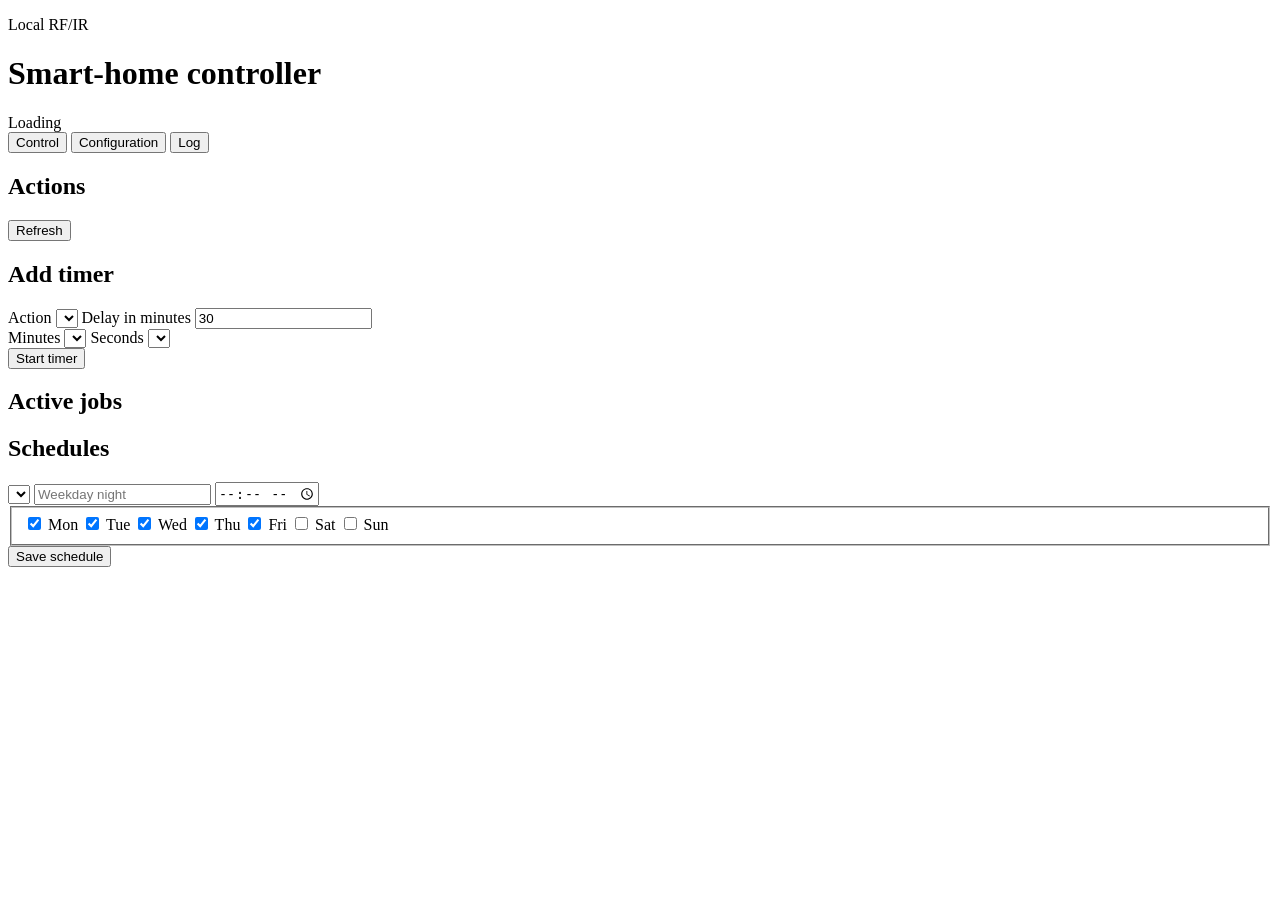
==== backend/static/index.html @ fd02636e "update" ====
<!doctype html>
<html lang="en">
  <head>
    <meta charset="utf-8" />
    <meta name="viewport" content="width=device-width, initial-scale=1" />
    <title>Local RF/IR Controller</title>
    <link rel="stylesheet" href="/static/styles.css?v=20260907-13" />
  </head>
  <body>
    <header class="topbar">
      <div>
        <p class="eyebrow">Local RF/IR</p>
        <h1>Smart-home controller</h1>
      </div>
      <div class="status">
        <span id="apiStatus" class="pill">Loading</span>
        <span id="clock" class="muted"></span>
      </div>
    </header>

    <nav class="tabs" role="tablist" aria-label="Controller sections">
      <button id="controlTab" class="tab is-active" type="button" role="tab" aria-selected="true" aria-controls="controlPanel" data-tab="control">
        Control
      </button>
      <button id="configurationTab" class="tab" type="button" role="tab" aria-selected="false" aria-controls="configurationPanel" data-tab="configuration">
        Configuration
      </button>
      <button id="logTab" class="tab" type="button" role="tab" aria-selected="false" aria-controls="logPanel" data-tab="log">
        Log
      </button>
    </nav>

    <div id="controlPanel" class="tab-panel" role="tabpanel" aria-labelledby="controlTab">
      <main class="layout control-layout">
        <section class="panel span-full">
          <div class="section-head">
            <h2>Actions</h2>
            <button id="refreshButton" class="secondary" type="button">Refresh</button>
          </div>
          <div id="actionGrid" class="action-layout"></div>
        </section>

        <section class="panel">
          <h2>Add timer</h2>
          <form id="timerForm" class="form compact-form">
            <label>
              Action
              <select name="target" id="timerTarget" required></select>
            </label>
            <label class="timer-delay-desktop">
              Delay in minutes
              <input name="minutes" type="number" max="10080" step="any" value="30" required />
            </label>
            <div class="timer-delay-mobile" role="group" aria-label="Timer delay">
              <label>
                Minutes
                <select name="mobile_minutes" id="timerMinutes"></select>
              </label>
              <label>
                Seconds
                <select name="mobile_seconds" id="timerSeconds"></select>
              </label>
            </div>
            <button type="submit">Start timer</button>
          </form>
        </section>

        <section class="panel">
          <h2>Active jobs</h2>
          <div id="activeJobList" class="list"></div>
        </section>

        <section class="panel span-full">
          <h2>Schedules</h2>
          <form id="scheduleForm" class="schedule-form">
            <select name="target" id="scheduleTarget" aria-label="Action" required></select>
            <input name="name" autocomplete="off" aria-label="Schedule name" placeholder="Weekday night" />
            <input name="time_of_day" type="time" aria-label="Start time" required />
            <fieldset>
              <label><input type="checkbox" name="days" value="0" checked /> Mon</label>
              <label><input type="checkbox" name="days" value="1" checked /> Tue</label>
              <label><input type="checkbox" name="days" value="2" checked /> Wed</label>
              <label><input type="checkbox" name="days" value="3" checked /> Thu</label>
              <label><input type="checkbox" name="days" value="4" checked /> Fri</label>
              <label><input type="checkbox" name="days" value="5" /> Sat</label>
              <label><input type="checkbox" name="days" value="6" /> Sun</label>
            </fieldset>
            <button type="submit">Save schedule</button>
          </form>
          <div id="scheduleList" class="list"></div>
        </section>

      </main>
    </div>

    <div id="configurationPanel" class="tab-panel" role="tabpanel" aria-labelledby="configurationTab" hidden>
      <main class="layout configuration-layout">
        <section class="panel">
          <h2>Add node</h2>
          <form id="nodeForm" class="form">
            <label>
              Name
              <input name="name" required autocomplete="off" placeholder="Bedroom ESP32" />
            </label>
            <label>
              ESP32 IP
              <input name="base_url" required autocomplete="off" placeholder="192.168.0.14" />
            </label>
            <button type="submit">Save node</button>
          </form>
          <div class="node-management">
            <h3>Nodes</h3>
            <div id="nodeList" class="node-list"></div>
          </div>
        </section>

        <section class="panel">
          <h2>Learn signal</h2>
          <form id="captureForm" class="form">
            <div id="captureSetup" class="form">
              <label>
                Node
                <select name="node_id" id="captureNode" required></select>
              </label>
              <label>
                Signal
                <select name="signal_type" id="captureType" required>
                  <option value="ir">IR raw</option>
                  <option value="rf">RF 433MHz</option>
                </select>
              </label>
              <label>
                Timeout seconds
                <input name="timeout" type="number" min="1" max="30" value="8" />
              </label>
              <div class="capture-actions">
                <button id="startCapture" type="button">Sense signal</button>
                <button id="stopCapture" class="danger" type="button" hidden>Stop capture</button>
              </div>
            </div>
            <div id="captureNaming" class="form" hidden>
              <label>
                Name
                <input name="name" autocomplete="off" maxlength="80" placeholder="Bedroom fan power" />
              </label>
              <div class="capture-actions">
                <button type="submit">Save signal</button>
                <button id="discardCapture" class="secondary" type="button">Capture again</button>
              </div>
            </div>
          </form>
        </section>

        <section class="panel span-full">
          <h2>Signals</h2>
          <div id="signalConfigList" class="list configuration-list"></div>
        </section>

        <section class="panel span-full">
          <div class="section-head">
            <h2>Workflows</h2>
          </div>
          <form id="workflowForm" class="form">
            <div class="workflow-editor">
              <input name="name" aria-label="Workflow name" autocomplete="off" placeholder="Workflow name" />
              <div id="workflowSteps" class="workflow-steps"></div>
            </div>
            <div class="workflow-footer">
              <button id="addWorkflowStep" class="secondary" type="button">Add step</button>
              <div class="workflow-actions">
                <button id="cancelWorkflowEdit" class="secondary" type="button" hidden>Cancel edit</button>
                <button id="saveWorkflowButton" type="submit">Save workflow</button>
              </div>
            </div>
          </form>
          <div id="workflowList" class="list"></div>
        </section>
      </main>
    </div>

    <div id="logPanel" class="tab-panel" role="tabpanel" aria-labelledby="logTab" hidden>
      <main class="layout">
        <section class="panel span-full">
          <h2>Event log</h2>
          <div id="eventList" class="list"></div>
        </section>
      </main>
    </div>

    <dialog id="acControllerDialog" class="ac-controller-dialog" aria-labelledby="acControllerTitle">
      <div class="ac-controller-shell">
        <header class="ac-controller-header">
          <div>
            <p class="eyebrow">Bedroom</p>
            <h2 id="acControllerTitle">Aircond controller</h2>
          </div>
          <button id="closeAcController" class="icon-button secondary" type="button" aria-label="Close aircond controller" title="Close">&times;</button>
        </header>

        <div class="ac-display" aria-live="polite">
          <span>COOL</span>
          <output id="acTemperatureDisplay">27&deg;</output>
          <div id="acDisplaySummary">Fan 1 &middot; Swing off</div>
        </div>

        <section class="ac-control-section" aria-labelledby="acTemperatureLabel">
          <h3 id="acTemperatureLabel">Temperature</h3>
          <div class="temperature-control">
            <button id="decreaseAcTemperature" class="secondary" type="button" aria-label="Decrease temperature">&minus;</button>
            <strong id="acTemperatureValue">27&deg;C</strong>
            <button id="increaseAcTemperature" class="secondary" type="button" aria-label="Increase temperature">+</button>
          </div>
        </section>

        <section class="ac-control-section" aria-labelledby="acFanLabel">
          <h3 id="acFanLabel">Fan</h3>
          <div class="ac-segmented" role="group" aria-label="Fan speed">
            <button type="button" data-ac-fan="auto">Auto</button>
            <button type="button" data-ac-fan="1">1</button>
            <button type="button" data-ac-fan="2">2</button>
            <button type="button" data-ac-fan="3">3</button>
          </div>
        </section>

        <label class="ac-switch-row" for="acSwing">
          <span>
            <strong>Swing</strong>
            <small>Vertical airflow</small>
          </span>
          <input id="acSwing" type="checkbox" role="switch" />
        </label>

        <button id="acPower" class="ac-power-button" type="button">
          <span class="power-symbol" aria-hidden="true">&#9211;</span>
          Power toggle
        </button>

        <p id="acLastSent" class="ac-last-sent">No command sent yet</p>
      </div>
    </dialog>

    <div id="toast" class="toast" role="status" aria-live="polite" hidden></div>
    <script src="/static/app.js?v=20260907-18" type="module"></script>
  </body>
</html>
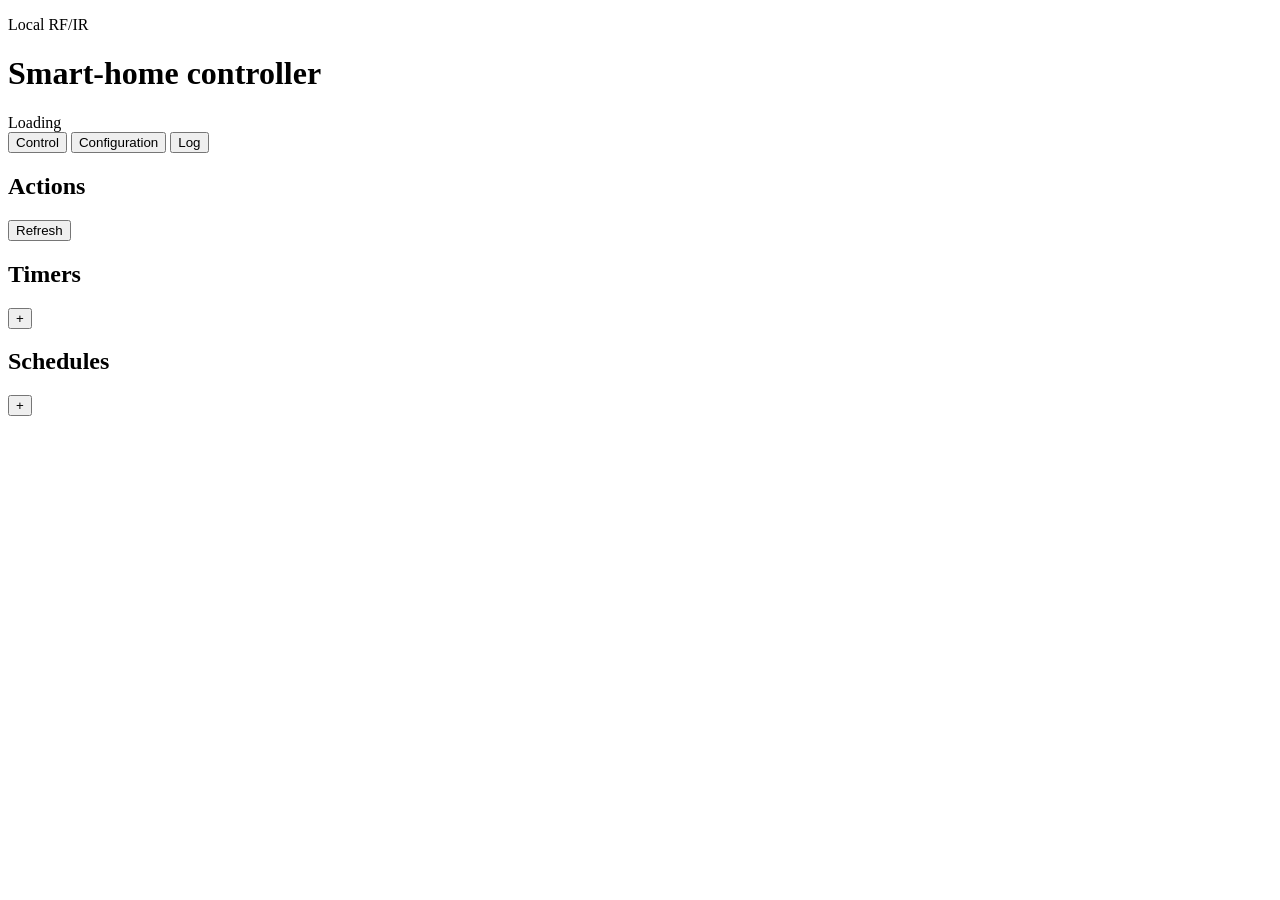
==== commit 5b62811c: "update" ====
--- a/backend/static/index.html
+++ b/backend/static/index.html
@@ -4,7 +4,7 @@
     <meta charset="utf-8" />
     <meta name="viewport" content="width=device-width, initial-scale=1" />
     <title>Local RF/IR Controller</title>
-    <link rel="stylesheet" href="/static/styles.css?v=20260907-13" />
+    <link rel="stylesheet" href="/static/styles.css?v=20260908-22" />
   </head>
   <body>
     <header class="topbar">
@@ -40,53 +40,19 @@
           <div id="actionGrid" class="action-layout"></div>
         </section>
 
-        <section class="panel">
-          <h2>Add timer</h2>
-          <form id="timerForm" class="form compact-form">
-            <label>
-              Action
-              <select name="target" id="timerTarget" required></select>
-            </label>
-            <label class="timer-delay-desktop">
-              Delay in minutes
-              <input name="minutes" type="number" max="10080" step="any" value="30" required />
-            </label>
-            <div class="timer-delay-mobile" role="group" aria-label="Timer delay">
-              <label>
-                Minutes
-                <select name="mobile_minutes" id="timerMinutes"></select>
-              </label>
-              <label>
-                Seconds
-                <select name="mobile_seconds" id="timerSeconds"></select>
-              </label>
-            </div>
-            <button type="submit">Start timer</button>
-          </form>
-        </section>
-
-        <section class="panel">
-          <h2>Active jobs</h2>
-          <div id="activeJobList" class="list"></div>
-        </section>
-
-        <section class="panel span-full">
-          <h2>Schedules</h2>
-          <form id="scheduleForm" class="schedule-form">
-            <select name="target" id="scheduleTarget" aria-label="Action" required></select>
-            <input name="name" autocomplete="off" aria-label="Schedule name" placeholder="Weekday night" />
-            <input name="time_of_day" type="time" aria-label="Start time" required />
-            <fieldset>
-              <label><input type="checkbox" name="days" value="0" checked /> Mon</label>
-              <label><input type="checkbox" name="days" value="1" checked /> Tue</label>
-              <label><input type="checkbox" name="days" value="2" checked /> Wed</label>
-              <label><input type="checkbox" name="days" value="3" checked /> Thu</label>
-              <label><input type="checkbox" name="days" value="4" checked /> Fri</label>
-              <label><input type="checkbox" name="days" value="5" /> Sat</label>
-              <label><input type="checkbox" name="days" value="6" /> Sun</label>
-            </fieldset>
-            <button type="submit">Save schedule</button>
-          </form>
+        <section class="panel span-full">
+          <div class="section-head">
+            <h2>Timers</h2>
+            <button id="addTimer" class="secondary icon-button add-icon-button" type="button" aria-label="Add timer" title="Add timer">+</button>
+          </div>
+          <div id="timerPresetList" class="timer-preset-grid"></div>
+        </section>
+
+        <section class="panel span-full">
+          <div class="section-head">
+            <h2>Schedules</h2>
+            <button id="addSchedule" class="secondary icon-button add-icon-button" type="button" aria-label="Add schedule" title="Add schedule">+</button>
+          </div>
           <div id="scheduleList" class="list"></div>
         </section>
 
@@ -96,22 +62,11 @@
     <div id="configurationPanel" class="tab-panel" role="tabpanel" aria-labelledby="configurationTab" hidden>
       <main class="layout configuration-layout">
         <section class="panel">
-          <h2>Add node</h2>
-          <form id="nodeForm" class="form">
-            <label>
-              Name
-              <input name="name" required autocomplete="off" placeholder="Bedroom ESP32" />
-            </label>
-            <label>
-              ESP32 IP
-              <input name="base_url" required autocomplete="off" placeholder="192.168.0.14" />
-            </label>
-            <button type="submit">Save node</button>
-          </form>
-          <div class="node-management">
-            <h3>Nodes</h3>
-            <div id="nodeList" class="node-list"></div>
-          </div>
+          <div class="section-head">
+            <h2>Node</h2>
+            <button id="addNode" class="secondary icon-button add-icon-button" type="button" aria-label="Add node" title="Add node">+</button>
+          </div>
+          <div id="nodeList" class="node-list"></div>
         </section>
 
         <section class="panel">
@@ -122,13 +77,17 @@
                 Node
                 <select name="node_id" id="captureNode" required></select>
               </label>
-              <label>
-                Signal
-                <select name="signal_type" id="captureType" required>
-                  <option value="ir">IR raw</option>
-                  <option value="rf">RF 433MHz</option>
-                </select>
-              </label>
+              <fieldset class="signal-type-selector">
+                <legend>Signal</legend>
+                <label>
+                  <input type="radio" name="signal_type" value="ir" checked />
+                  <span>IR raw</span>
+                </label>
+                <label>
+                  <input type="radio" name="signal_type" value="rf" />
+                  <span>RF 433MHz</span>
+                </label>
+              </fieldset>
               <label>
                 Timeout seconds
                 <input name="timeout" type="number" min="1" max="30" value="8" />
@@ -159,20 +118,8 @@
         <section class="panel span-full">
           <div class="section-head">
             <h2>Workflows</h2>
-          </div>
-          <form id="workflowForm" class="form">
-            <div class="workflow-editor">
-              <input name="name" aria-label="Workflow name" autocomplete="off" placeholder="Workflow name" />
-              <div id="workflowSteps" class="workflow-steps"></div>
-            </div>
-            <div class="workflow-footer">
-              <button id="addWorkflowStep" class="secondary" type="button">Add step</button>
-              <div class="workflow-actions">
-                <button id="cancelWorkflowEdit" class="secondary" type="button" hidden>Cancel edit</button>
-                <button id="saveWorkflowButton" type="submit">Save workflow</button>
-              </div>
-            </div>
-          </form>
+            <button id="addWorkflow" class="secondary icon-button add-icon-button" type="button" aria-label="Add workflow" title="Add workflow">+</button>
+          </div>
           <div id="workflowList" class="list"></div>
         </section>
       </main>
@@ -186,6 +133,134 @@
         </section>
       </main>
     </div>
+
+    <dialog id="timerDialog" class="form-dialog" aria-labelledby="timerDialogTitle">
+      <form id="timerForm" class="form-dialog-shell">
+        <header class="form-dialog-header">
+          <h2 id="timerDialogTitle">Add timer</h2>
+          <button id="closeTimerDialog" class="icon-button secondary" type="button" aria-label="Close timer editor" title="Close">&times;</button>
+        </header>
+        <label>
+          Action
+          <select name="target" id="timerTarget" class="action-select" required></select>
+        </label>
+        <label class="timer-delay-desktop">
+          Minute
+          <input name="minutes" type="number" min="0.0167" max="10080" step="any" value="30" required />
+        </label>
+        <div class="timer-delay-mobile" role="group" aria-label="Timer duration">
+          <label>
+            Minute
+            <select name="mobile_minutes" id="timerMinutes"></select>
+          </label>
+          <label>
+            Second
+            <select name="mobile_seconds" id="timerSeconds"></select>
+          </label>
+        </div>
+        <div class="form-dialog-actions">
+          <button id="cancelTimerDialog" class="secondary" type="button">Cancel</button>
+          <button id="saveTimer" type="submit">Save timer</button>
+        </div>
+      </form>
+    </dialog>
+
+    <dialog id="nodeDialog" class="form-dialog" aria-labelledby="nodeDialogTitle">
+      <form id="nodeForm" class="form-dialog-shell">
+        <header class="form-dialog-header">
+          <h2 id="nodeDialogTitle">Add node</h2>
+          <button id="closeNodeDialog" class="icon-button secondary" type="button" aria-label="Close node editor" title="Close">&times;</button>
+        </header>
+        <label>
+          Name
+          <input name="name" required autocomplete="off" maxlength="80" placeholder="Bedroom ESP32" />
+        </label>
+        <label>
+          ESP32 IP
+          <input name="base_url" required autocomplete="off" maxlength="200" placeholder="192.168.0.14" />
+        </label>
+        <div class="form-dialog-actions">
+          <button id="cancelNode" class="secondary" type="button">Cancel</button>
+          <button id="saveNode" type="submit">Save node</button>
+        </div>
+      </form>
+    </dialog>
+
+    <dialog id="workflowDialog" class="form-dialog workflow-dialog" aria-labelledby="workflowDialogTitle">
+      <form id="workflowForm" class="form-dialog-shell">
+        <header class="form-dialog-header">
+          <h2 id="workflowDialogTitle">Add workflow</h2>
+          <button id="closeWorkflowDialog" class="icon-button secondary" type="button" aria-label="Close workflow editor" title="Close">&times;</button>
+        </header>
+        <div class="workflow-column-headings" aria-hidden="true">
+          <span>Name</span>
+          <div class="workflow-step-headings">
+            <span>Delay</span>
+            <span>Unit</span>
+            <span>Signal</span>
+            <span>Remove</span>
+          </div>
+        </div>
+        <div class="workflow-editor">
+          <input name="name" aria-label="Workflow name" required autocomplete="off" maxlength="80" placeholder="Workflow name" />
+          <div id="workflowSteps" class="workflow-steps"></div>
+        </div>
+        <div class="workflow-footer">
+          <button id="addWorkflowStep" class="secondary" type="button">Add step</button>
+          <div class="workflow-actions">
+            <button id="cancelWorkflowEdit" class="secondary" type="button">Cancel</button>
+            <button id="saveWorkflowButton" type="submit">Save workflow</button>
+          </div>
+        </div>
+      </form>
+    </dialog>
+
+    <dialog id="scheduleDialog" class="form-dialog schedule-dialog" aria-labelledby="scheduleDialogTitle">
+      <form id="scheduleForm" class="form-dialog-shell schedule-dialog-shell">
+        <header class="form-dialog-header schedule-dialog-header">
+          <h2 id="scheduleDialogTitle">Add schedule</h2>
+          <button id="closeScheduleDialog" class="icon-button secondary" type="button" aria-label="Close schedule" title="Close">&times;</button>
+        </header>
+
+        <label>
+          Name
+          <input name="name" autocomplete="off" maxlength="80" placeholder="Weekday night" />
+        </label>
+        <label>
+          Action
+          <select name="target" id="scheduleTarget" class="action-select" required></select>
+        </label>
+        <label>
+          Start time
+          <input name="time_of_day" type="time" required />
+        </label>
+
+        <fieldset class="schedule-days">
+          <legend>Repeat</legend>
+          <label class="day-switch"><span>Mon</span><input class="switch-input" type="checkbox" role="switch" name="days" value="0" checked /><span class="switch-track" aria-hidden="true"></span></label>
+          <label class="day-switch"><span>Tue</span><input class="switch-input" type="checkbox" role="switch" name="days" value="1" checked /><span class="switch-track" aria-hidden="true"></span></label>
+          <label class="day-switch"><span>Wed</span><input class="switch-input" type="checkbox" role="switch" name="days" value="2" checked /><span class="switch-track" aria-hidden="true"></span></label>
+          <label class="day-switch"><span>Thu</span><input class="switch-input" type="checkbox" role="switch" name="days" value="3" checked /><span class="switch-track" aria-hidden="true"></span></label>
+          <label class="day-switch"><span>Fri</span><input class="switch-input" type="checkbox" role="switch" name="days" value="4" checked /><span class="switch-track" aria-hidden="true"></span></label>
+          <label class="day-switch"><span>Sat</span><input class="switch-input" type="checkbox" role="switch" name="days" value="5" /><span class="switch-track" aria-hidden="true"></span></label>
+          <label class="day-switch"><span>Sun</span><input class="switch-input" type="checkbox" role="switch" name="days" value="6" /><span class="switch-track" aria-hidden="true"></span></label>
+        </fieldset>
+
+        <label class="schedule-enabled-field">
+          <span>
+            <strong>Enabled</strong>
+            <small>Run this schedule automatically</small>
+          </span>
+          <input class="switch-input" type="checkbox" role="switch" name="enabled" checked />
+          <span class="switch-track" aria-hidden="true"></span>
+        </label>
+
+        <div class="form-dialog-actions schedule-dialog-actions">
+          <button id="cancelSchedule" class="secondary" type="button">Cancel</button>
+          <button id="saveSchedule" type="submit">Save schedule</button>
+        </div>
+      </form>
+    </dialog>
 
     <dialog id="acControllerDialog" class="ac-controller-dialog" aria-labelledby="acControllerTitle">
       <div class="ac-controller-shell">
@@ -240,6 +315,6 @@
     </dialog>
 
     <div id="toast" class="toast" role="status" aria-live="polite" hidden></div>
-    <script src="/static/app.js?v=20260907-18" type="module"></script>
+    <script src="/static/app.js?v=20260908-28" type="module"></script>
   </body>
 </html>
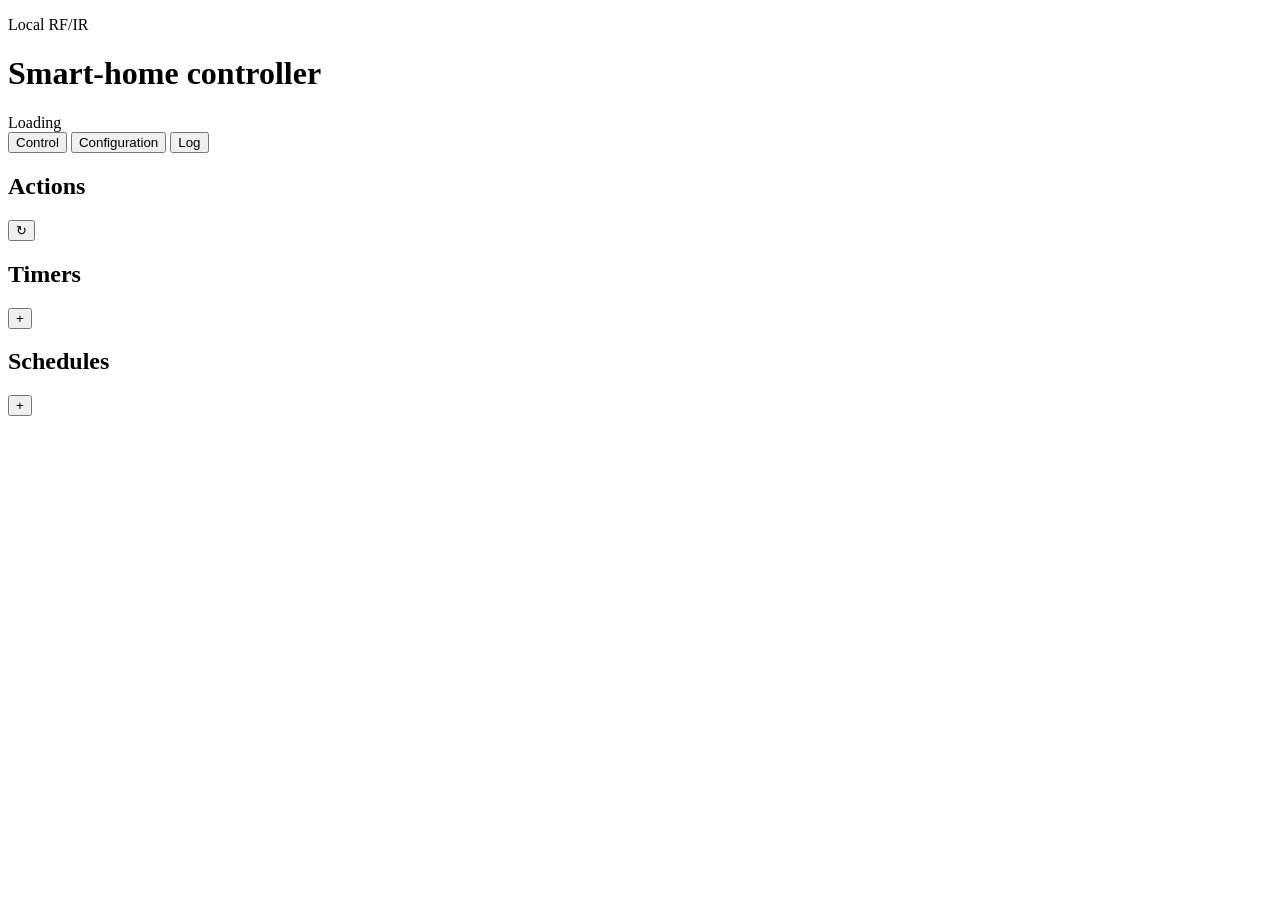
==== commit aeb09f64: "update" ====
--- a/backend/static/index.html
+++ b/backend/static/index.html
@@ -4,7 +4,7 @@
     <meta charset="utf-8" />
     <meta name="viewport" content="width=device-width, initial-scale=1" />
     <title>Local RF/IR Controller</title>
-    <link rel="stylesheet" href="/static/styles.css?v=20260908-22" />
+    <link rel="stylesheet" href="/static/styles.css?v=20260909-01" />
   </head>
   <body>
     <header class="topbar">
@@ -35,7 +35,7 @@
         <section class="panel span-full">
           <div class="section-head">
             <h2>Actions</h2>
-            <button id="refreshButton" class="secondary" type="button">Refresh</button>
+            <button id="refreshButton" class="secondary icon-button refresh-icon-button" type="button" aria-label="Refresh node status" title="Refresh"><span class="refresh-symbol" aria-hidden="true">&#8635;</span></button>
           </div>
           <div id="actionGrid" class="action-layout"></div>
         </section>
@@ -88,10 +88,15 @@
                   <span>RF 433MHz</span>
                 </label>
               </fieldset>
-              <label>
-                Timeout seconds
-                <input name="timeout" type="number" min="1" max="30" value="8" />
+              <label class="capture-timeout-desktop">
+                Timeout (sec)
+                <input id="captureTimeout" name="timeout" type="number" min="1" max="30" value="8" />
               </label>
+              <div class="capture-timeout-mobile roller-field">
+                <span>Timeout (sec)</span>
+                <div class="roller-frame"><div id="captureTimeoutRoller" class="roller" role="listbox" tabindex="0" aria-label="Timeout in sec"></div></div>
+                <input id="captureTimeoutMobile" type="hidden" value="8" />
+              </div>
               <div class="capture-actions">
                 <button id="startCapture" type="button">Sense signal</button>
                 <button id="stopCapture" class="danger" type="button" hidden>Stop capture</button>
@@ -128,8 +133,8 @@
     <div id="logPanel" class="tab-panel" role="tabpanel" aria-labelledby="logTab" hidden>
       <main class="layout">
         <section class="panel span-full">
-          <h2>Event log</h2>
-          <div id="eventList" class="list"></div>
+          <div id="eventList" class="event-table-wrap"></div>
+          <nav id="eventPagination" class="event-pagination" aria-label="Event log pages"></nav>
         </section>
       </main>
     </div>
@@ -145,18 +150,20 @@
           <select name="target" id="timerTarget" class="action-select" required></select>
         </label>
         <label class="timer-delay-desktop">
-          Minute
+          Min
           <input name="minutes" type="number" min="0.0167" max="10080" step="any" value="30" required />
         </label>
         <div class="timer-delay-mobile" role="group" aria-label="Timer duration">
-          <label>
-            Minute
-            <select name="mobile_minutes" id="timerMinutes"></select>
-          </label>
-          <label>
-            Second
-            <select name="mobile_seconds" id="timerSeconds"></select>
-          </label>
+          <div class="roller-field">
+            <span>Min</span>
+            <div class="roller-frame"><div id="timerMinuteRoller" class="roller" role="listbox" tabindex="0" aria-label="Min"></div></div>
+            <input name="mobile_minutes" id="timerMinutes" type="hidden" value="30" />
+          </div>
+          <div class="roller-field">
+            <span>Sec</span>
+            <div class="roller-frame"><div id="timerSecondRoller" class="roller" role="listbox" tabindex="0" aria-label="Sec"></div></div>
+            <input name="mobile_seconds" id="timerSeconds" type="hidden" value="0" />
+          </div>
         </div>
         <div class="form-dialog-actions">
           <button id="cancelTimerDialog" class="secondary" type="button">Cancel</button>
@@ -192,19 +199,18 @@
           <h2 id="workflowDialogTitle">Add workflow</h2>
           <button id="closeWorkflowDialog" class="icon-button secondary" type="button" aria-label="Close workflow editor" title="Close">&times;</button>
         </header>
+        <label class="workflow-name-field">
+          Name
+          <input name="name" aria-label="Workflow name" required autocomplete="off" maxlength="80" placeholder="Workflow name" />
+        </label>
         <div class="workflow-column-headings" aria-hidden="true">
-          <span>Name</span>
           <div class="workflow-step-headings">
-            <span>Delay</span>
-            <span>Unit</span>
+            <span>Min</span>
             <span>Signal</span>
-            <span>Remove</span>
-          </div>
-        </div>
-        <div class="workflow-editor">
-          <input name="name" aria-label="Workflow name" required autocomplete="off" maxlength="80" placeholder="Workflow name" />
-          <div id="workflowSteps" class="workflow-steps"></div>
-        </div>
+            <span></span>
+          </div>
+        </div>
+        <div id="workflowSteps" class="workflow-steps"></div>
         <div class="workflow-footer">
           <button id="addWorkflowStep" class="secondary" type="button">Add step</button>
           <div class="workflow-actions">
@@ -230,10 +236,23 @@
           Action
           <select name="target" id="scheduleTarget" class="action-select" required></select>
         </label>
-        <label>
+        <label class="schedule-time-desktop">
           Start time
-          <input name="time_of_day" type="time" required />
-        </label>
+          <input id="scheduleTime" name="time_of_day" type="time" required />
+        </label>
+        <div class="schedule-time-mobile" role="group" aria-label="Start time">
+          <div class="roller-field">
+            <span>Hr</span>
+            <div class="roller-frame"><div id="scheduleHourRoller" class="roller" role="listbox" tabindex="0" aria-label="Hr"></div></div>
+            <input id="scheduleHour" type="hidden" value="0" />
+          </div>
+          <div class="roller-separator" aria-hidden="true">:</div>
+          <div class="roller-field">
+            <span>Min</span>
+            <div class="roller-frame"><div id="scheduleMinuteRoller" class="roller" role="listbox" tabindex="0" aria-label="Min"></div></div>
+            <input id="scheduleMinute" type="hidden" value="0" />
+          </div>
+        </div>
 
         <fieldset class="schedule-days">
           <legend>Repeat</legend>
@@ -315,6 +334,6 @@
     </dialog>
 
     <div id="toast" class="toast" role="status" aria-live="polite" hidden></div>
-    <script src="/static/app.js?v=20260908-28" type="module"></script>
+    <script src="/static/app.js?v=20260909-04" type="module"></script>
   </body>
 </html>
